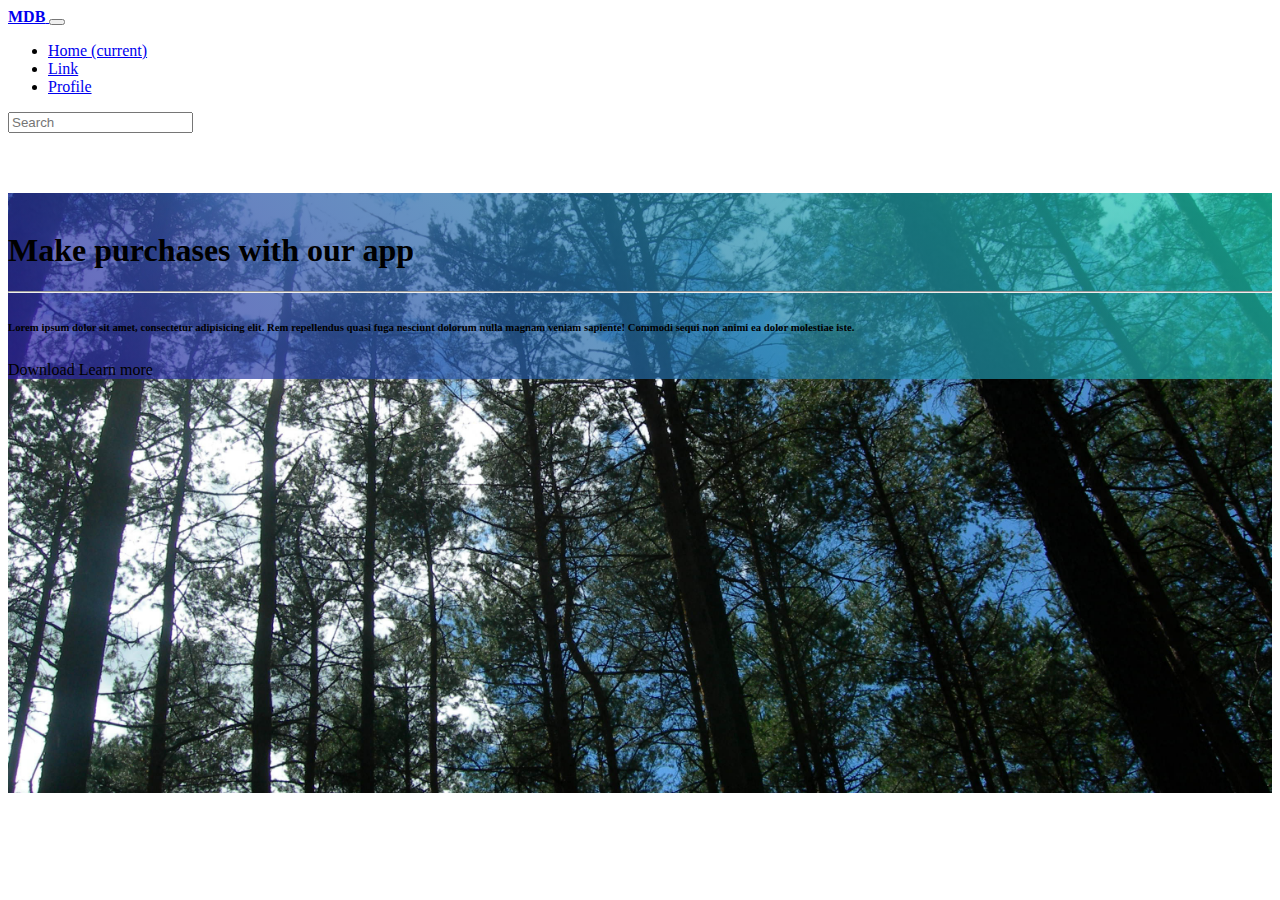
==== index.html @ 30c92868 "got started on the cover of the website" ====
<!DOCTYPE html>
<html lang="en">
<head>
    <meta charset="UTF-8">
    <meta name="viewport" content="width=device-width, initial-scale=1.0">
    <script src="https://code.jquery.com/jquery-3.5.1.slim.min.js" integrity="sha384-DfXdz2htPH0lsSSs5nCTpuj/zy4C+OGpamoFVy38MVBnE+IbbVYUew+OrCXaRkfj" crossorigin="anonymous"></script>
<script src="https://cdn.jsdelivr.net/npm/popper.js@1.16.0/dist/umd/popper.min.js" integrity="sha384-Q6E9RHvbIyZFJoft+2mJbHaEWldlvI9IOYy5n3zV9zzTtmI3UksdQRVvoxMfooAo" crossorigin="anonymous"></script>
    <link rel="stylesheet" href="https://stackpath.bootstrapcdn.com/bootstrap/4.5.0/css/bootstrap.min.css" integrity="sha384-9aIt2nRpC12Uk9gS9baDl411NQApFmC26EwAOH8WgZl5MYYxFfc+NcPb1dKGj7Sk" crossorigin="anonymous">
    <script src="https://stackpath.bootstrapcdn.com/bootstrap/4.5.0/js/bootstrap.min.js" integrity="sha384-OgVRvuATP1z7JjHLkuOU7Xw704+h835Lr+6QL9UvYjZE3Ipu6Tp75j7Bh/kR0JKI" crossorigin="anonymous"></script>
    <link rel="stylesheet" href="assets/css/style.css">
    <title>Geneology Genious</title>
</head>
<body>
    <header>
  <!--Navbar-->
  <nav class="navbar navbar-expand-lg navbar-dark fixed-top scrolling-navbar">
    <div class="container">
      <a class="navbar-brand" href="#">
        <strong>MDB</strong>
      </a>
      <button class="navbar-toggler" type="button" data-toggle="collapse" data-target="#navbarSupportedContent-7"
        aria-controls="navbarSupportedContent-7" aria-expanded="false" aria-label="Toggle navigation">
        <span class="navbar-toggler-icon"></span>
      </button>
      <div class="collapse navbar-collapse" id="navbarSupportedContent-7">
        <ul class="navbar-nav mr-auto">
          <li class="nav-item active">
            <a class="nav-link" href="#">Home
              <span class="sr-only">(current)</span>
            </a>
          </li>
          <li class="nav-item">
            <a class="nav-link" href="#">Link</a>
          </li>
          <li class="nav-item">
            <a class="nav-link" href="#">Profile</a>
          </li>
        </ul>
        <form class="form-inline">
          <div class="md-form my-0">
            <input class="form-control mr-sm-2" type="text" placeholder="Search" aria-label="Search">
          </div>
        </form>
      </div>
    </div>
  </nav>
  <!-- Full Page Intro -->
  <div class="view" style="background-image: url('assets/images/cover-trees.jpg'); background-repeat: no-repeat; background-size: cover; background-position: center center;">
    <!-- Mask & flexbox options-->
    <div class="mask rgba-gradient d-flex justify-content-center align-items-center">
      <!-- Content -->
      <div class="container">
        <!--Grid row-->
        <div class="row cover-content-c">
          
          <!--Grid column-->
          <div class="col-md-6 col-xl-5 mt-xl-5 wow fadeInRight" data-wow-delay="0.3s">
            <img src="https://mdbootstrap.com/img/Mockups/Transparent/Small/admin-new.png" alt="" class="img-fluid">
          </div>
          <!--Grid column-->
          <!--Grid column-->
          <div class="col-md-6 white-text text-center text-md-left mt-xl-5 mb-5 wow fadeInLeft" data-wow-delay="0.3s">
            <h1 class="h1-responsive font-weight-bold mt-sm-5">Make purchases with our app </h1>
            <hr class="hr-light">
            <h6 class="mb-4">Lorem ipsum dolor sit amet, consectetur adipisicing elit. Rem repellendus quasi
              fuga nesciunt
              dolorum nulla magnam veniam sapiente! Commodi sequi non animi ea dolor molestiae
              iste.</h6>
            <a class="btn btn-white btn-rounded">Download</a>
            <a class="btn btn-outline-white btn-rounded">Learn more</a>
          </div>
          <!--Grid column-->
        </div>
        <!--Grid row-->
      </div>
      <!-- Content -->
    </div>
    <!-- Mask & flexbox options-->
  </div>
  <!-- Full Page Intro -->
</header>
<!-- Main navigation -->
</body>
</html>
---- assets/css/style.css ----
/* all classess and ids that ends with "...-c" are custom made by developer  */

/* --------------------------------cover. banner and menu navigation */


  html,
  body,
  header,
  .view {
    height: 600px;
  }

  @media (max-width: 740px) {
    html,
    body,
    header,
    .view {
      height: 1000px;
    }
  }
  @media (min-width: 800px) and (max-width: 850px) {
    html,
    body,
    header,
    .view {
      height: 600px;
    }
  }

 

  .btn .fa {
    margin-left: 3px;
  }

  .top-nav-collapse {
    background-color: #424f95 !important;
  }

  .navbar:not(.top-nav-collapse) {
    background: transparent !important;
  }

  @media (max-width: 991px) {
   .navbar:not(.top-nav-collapse) {
    background: #424f95 !important;
   }
  }

  .btn-white {
    color: black !important;
  }

  h6 {
    line-height: 1.7;
  }

  .rgba-gradient {
    background: -moz-linear-gradient(45deg, rgba(42, 27, 161, 0.7), rgba(29, 210, 177, 0.7) 100%);
    background: -webkit-linear-gradient(45deg, rgba(42, 27, 161, 0.7), rgba(29, 210, 177, 0.7) 100%);
    background: -webkit-gradient(linear, 45deg, from(rgba(42, 27, 161, 0.7)), to(rgba(29, 210, 177, 0.7)));
    background: -o-linear-gradient(45deg, rgba(42, 27, 161, 0.7), rgba(29, 210, 177, 0.7) 100%);
    background: linear-gradient(to 45deg, rgba(42, 27, 161, 0.7), rgba(29, 210, 177, 0.7) 100%);
  }

.cover-content-c{
    margin-top: 60px;
}
/* --------------------------------cover. banner and menu navigation */
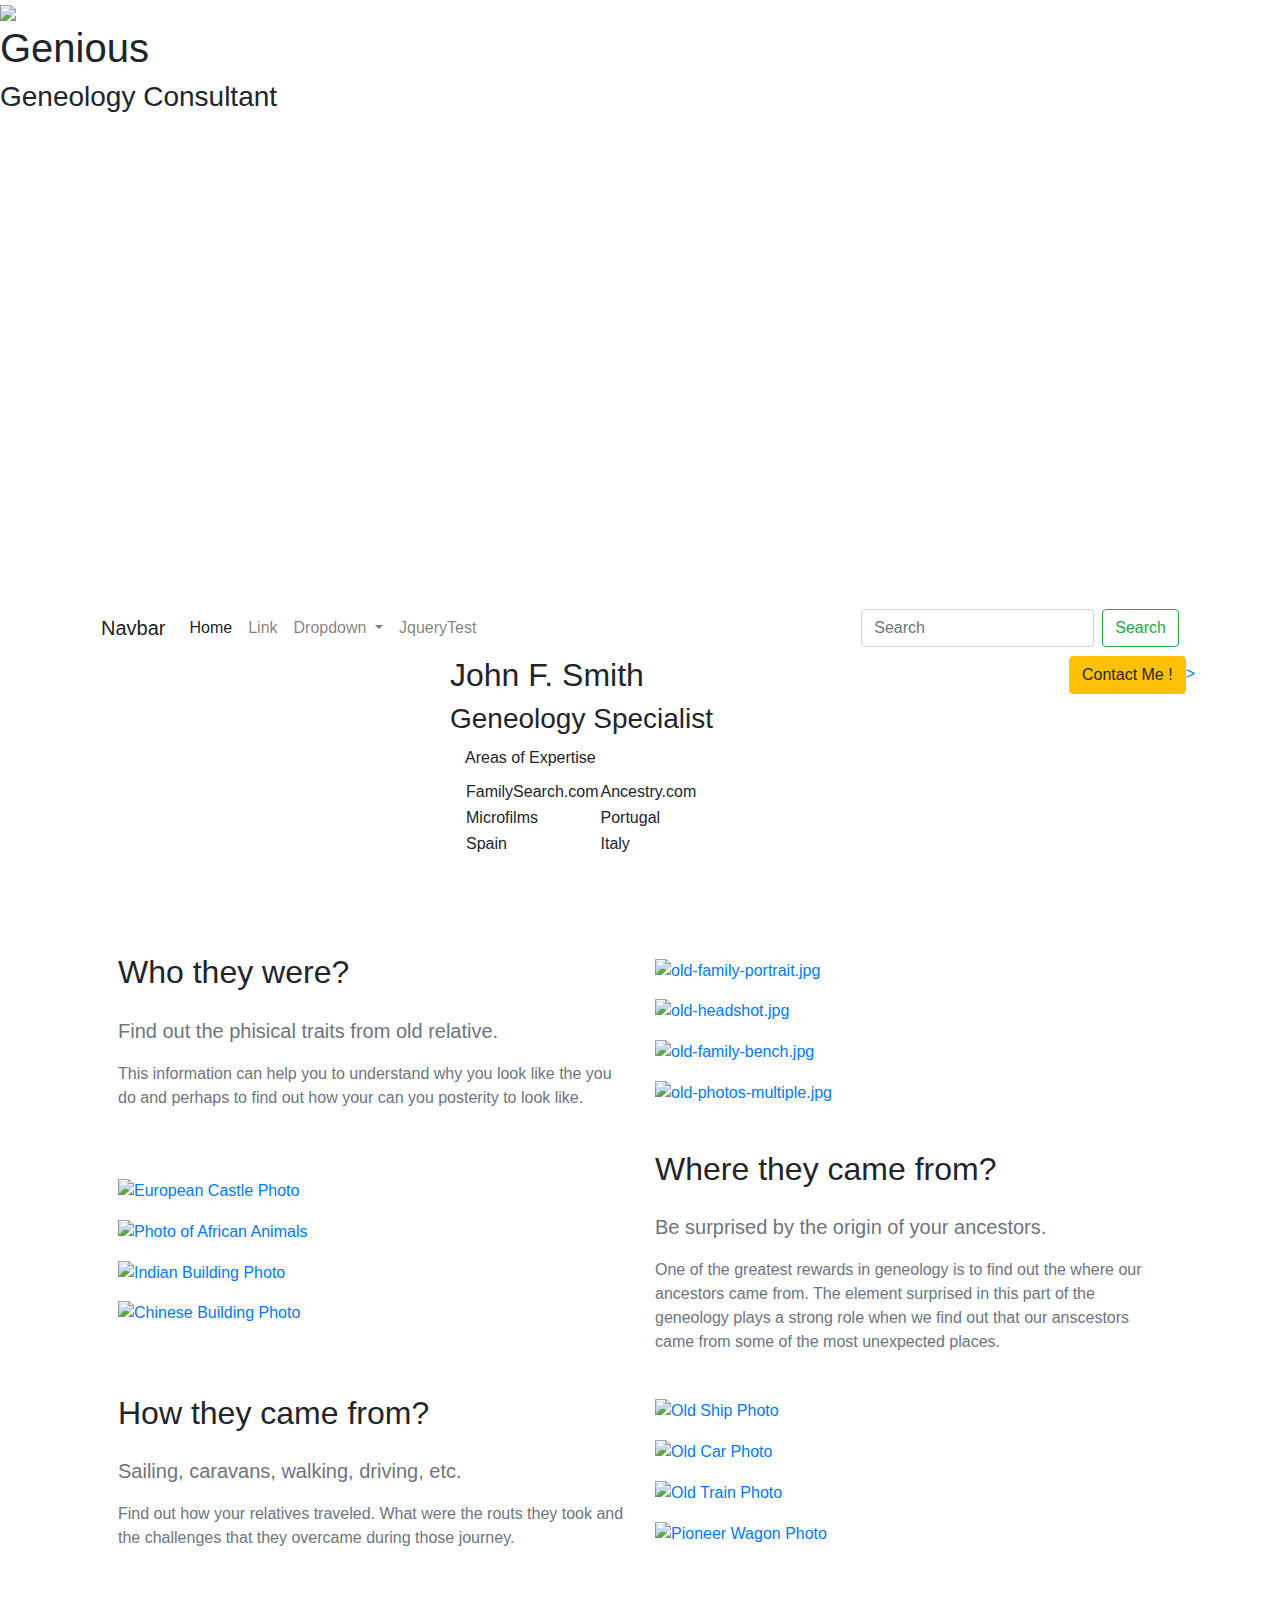
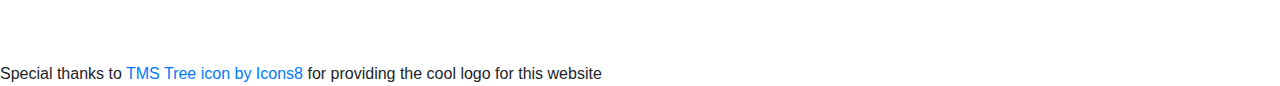
==== commit 72c81f94: "Implemented the Interactive functionality in the section for the testing pages." ====
--- a/index.html
+++ b/index.html
@@ -1,84 +1,368 @@
 <!DOCTYPE html>
 <html lang="en">
-<head>
-    <meta charset="UTF-8">
-    <meta name="viewport" content="width=device-width, initial-scale=1.0">
-    <script src="https://code.jquery.com/jquery-3.5.1.slim.min.js" integrity="sha384-DfXdz2htPH0lsSSs5nCTpuj/zy4C+OGpamoFVy38MVBnE+IbbVYUew+OrCXaRkfj" crossorigin="anonymous"></script>
-<script src="https://cdn.jsdelivr.net/npm/popper.js@1.16.0/dist/umd/popper.min.js" integrity="sha384-Q6E9RHvbIyZFJoft+2mJbHaEWldlvI9IOYy5n3zV9zzTtmI3UksdQRVvoxMfooAo" crossorigin="anonymous"></script>
-    <link rel="stylesheet" href="https://stackpath.bootstrapcdn.com/bootstrap/4.5.0/css/bootstrap.min.css" integrity="sha384-9aIt2nRpC12Uk9gS9baDl411NQApFmC26EwAOH8WgZl5MYYxFfc+NcPb1dKGj7Sk" crossorigin="anonymous">
-    <script src="https://stackpath.bootstrapcdn.com/bootstrap/4.5.0/js/bootstrap.min.js" integrity="sha384-OgVRvuATP1z7JjHLkuOU7Xw704+h835Lr+6QL9UvYjZE3Ipu6Tp75j7Bh/kR0JKI" crossorigin="anonymous"></script>
-    <link rel="stylesheet" href="assets/css/style.css">
-    <title>Geneology Genious</title>
-</head>
-<body>
-    <header>
-  <!--Navbar-->
-  <nav class="navbar navbar-expand-lg navbar-dark fixed-top scrolling-navbar">
+  <head>
+    <meta charset="UTF-8" />
+    <meta name="viewport" content="width=device-width, initial-scale=1.0" />
+    <link
+      rel="stylesheet"
+      href="https://stackpath.bootstrapcdn.com/bootstrap/4.5.2/css/bootstrap.min.css"
+      integrity="sha384-JcKb8q3iqJ61gNV9KGb8thSsNjpSL0n8PARn9HuZOnIxN0hoP+VmmDGMN5t9UJ0Z"
+      crossorigin="anonymous"
+    />
+    <link rel="stylesheet" href="assets/css/style.css" />
+    <title>Geneology Consultant</title>
+  </head>
+
+  <body>
+    <header id="title-div">
+      <!-- log provided by https://icons8.com/icons/set/tree -->
+      <img
+        id="logo"
+        src="https://img.icons8.com/ios-filled/50/000000/tms-tree.png"
+      />
+      <h1 id="site-title">Genious</h1>
+      <h3 id="site-subtitle">Geneology Consultant</h3>
+    </header>
+    <!-- navigator -->
     <div class="container">
-      <a class="navbar-brand" href="#">
-        <strong>MDB</strong>
-      </a>
-      <button class="navbar-toggler" type="button" data-toggle="collapse" data-target="#navbarSupportedContent-7"
-        aria-controls="navbarSupportedContent-7" aria-expanded="false" aria-label="Toggle navigation">
+    <div class="row">
+    <div class="col-12">
+    <nav class="navbar navbar-expand-lg navbar-light bg-light">
+      <a class="navbar-brand" href="#">Navbar</a>
+      <button
+        class="navbar-toggler"
+        type="button"
+        data-toggle="collapse"
+        data-target="#navbarSupportedContent"
+        aria-controls="navbarSupportedContent"
+        aria-expanded="false"
+        aria-label="Toggle navigation"
+      >
         <span class="navbar-toggler-icon"></span>
       </button>
-      <div class="collapse navbar-collapse" id="navbarSupportedContent-7">
+
+      <div class="collapse navbar-collapse" id="navbarSupportedContent">
         <ul class="navbar-nav mr-auto">
           <li class="nav-item active">
-            <a class="nav-link" href="#">Home
-              <span class="sr-only">(current)</span>
-            </a>
+            <a class="nav-link" href="#"
+              >Home <span class="sr-only">(current)</span></a
+            >
           </li>
           <li class="nav-item">
             <a class="nav-link" href="#">Link</a>
           </li>
+          <li class="nav-item dropdown">
+            <a
+              class="nav-link dropdown-toggle"
+              href="#"
+              id="navbarDropdown"
+              role="button"
+              data-toggle="dropdown"
+              aria-haspopup="true"
+              aria-expanded="false"
+            >
+              Dropdown
+            </a>
+            <div class="dropdown-menu" aria-labelledby="navbarDropdown">
+              <a class="dropdown-item" href="#">Action</a>
+              <a class="dropdown-item" href="#">Another action</a>
+              <div class="dropdown-divider"></div>
+              <a class="dropdown-item" href="#">Something else here</a>
+            </div>
+          </li>
           <li class="nav-item">
-            <a class="nav-link" href="#">Profile</a>
+            <a class="nav-link " href="Jquerytest.html">JqueryTest</a>
           </li>
         </ul>
-        <form class="form-inline">
-          <div class="md-form my-0">
-            <input class="form-control mr-sm-2" type="text" placeholder="Search" aria-label="Search">
-          </div>
+        <form class="form-inline my-2 my-lg-0">
+          <input
+            class="form-control mr-sm-2"
+            type="search"
+            placeholder="Search"
+            aria-label="Search"
+          />
+          <button class="btn btn-outline-success my-2 my-sm-0" type="submit">
+            Search
+          </button>
         </form>
       </div>
+    </nav>
+	</div>
+	</div>
+	</div>
+    <!-- END navigator -->
+
+    <!-- cover -->
+    <div class="container">
+      <div class="row cover">
+        <div class="col-4 genious-img"></div>
+        <!-- This is the beggining of the everthing inside the tree image -->
+        <div class="col-8 genious-intro banner">
+          <!-- This is include title subtitle and speciaty table -->
+          <div class="covercontent">
+            <div class="row cover-title-subtitle d-inline-block">
+              <h2>John F. Smith</h2>
+              <h3>Geneology Specialist</h3>
+            </div>
+            <div class="d-inline-block float-right button-div">
+              <a href="contact.html"
+                ><button type="button" class="btn btn-warning">
+                  Contact Me !</button
+                >></a
+              >
+            </div>
+
+            <div class="cover-table">
+              <table>
+                <tr>
+                  <h6>Areas of Expertise</h6>
+                </tr>
+                <tr>
+                  <td>FamilySearch.com</td>
+                  <td>Ancestry.com</td>
+                </tr>
+                <tr>
+                  <td>Microfilms</td>
+                  <td>Portugal</td>
+                </tr>
+                <tr>
+                  <td>Spain</td>
+                  <td>Italy</td>
+                </tr>
+              </table>
+            </div>
+          </div>
+          <!-- END of This is include title subtitle and speciaty table -->
+        </div>
+        <!-- END of This is the beggining of the everthing inside the tree image -->
+      </div>
     </div>
-  </nav>
-  <!-- Full Page Intro -->
-  <div class="view" style="background-image: url('assets/images/cover-trees.jpg'); background-repeat: no-repeat; background-size: cover; background-position: center center;">
-    <!-- Mask & flexbox options-->
-    <div class="mask rgba-gradient d-flex justify-content-center align-items-center">
-      <!-- Content -->
-      <div class="container">
-        <!--Grid row-->
-        <div class="row cover-content-c">
-          
-          <!--Grid column-->
-          <div class="col-md-6 col-xl-5 mt-xl-5 wow fadeInRight" data-wow-delay="0.3s">
-            <img src="https://mdbootstrap.com/img/Mockups/Transparent/Small/admin-new.png" alt="" class="img-fluid">
-          </div>
-          <!--Grid column-->
-          <!--Grid column-->
-          <div class="col-md-6 white-text text-center text-md-left mt-xl-5 mb-5 wow fadeInLeft" data-wow-delay="0.3s">
-            <h1 class="h1-responsive font-weight-bold mt-sm-5">Make purchases with our app </h1>
-            <hr class="hr-light">
-            <h6 class="mb-4">Lorem ipsum dolor sit amet, consectetur adipisicing elit. Rem repellendus quasi
-              fuga nesciunt
-              dolorum nulla magnam veniam sapiente! Commodi sequi non animi ea dolor molestiae
-              iste.</h6>
-            <a class="btn btn-white btn-rounded">Download</a>
-            <a class="btn btn-outline-white btn-rounded">Learn more</a>
-          </div>
-          <!--Grid column-->
+    <!-- end cover -->
+
+    <!-- QUESTIONS this part of the code was taken and modified from https://mdbootstrap.com/snippets/jquery/marta-szymanska/1374185#js-tab-view -->
+    <div class="container my-5 px-5 pt-5 pb-4 z-depth-1">
+      <!--Section: Content-->
+      <section class="dark-grey-text">
+        <!-- Who question -->
+        <div class="row align-items-center">
+          <div class="col-lg-6 mb-4">
+            <h2 class="font-weight-normal mb-4">Who they were?</h2>
+            <p class="lead text-muted">
+              Find out the phisical traits from old relative.
+            </p>
+            <p class="text-muted">
+              This information can help you to understand why you look like the
+              you do and perhaps to find out how your can you posterity to look
+              like.
+            </p>
+          </div>
+
+          <div class="col-lg-6 mb-4">
+            <div id="mdb-lightbox-ui"></div>
+
+            <div class="d-grid mdb-lightbox">
+              <figure class="item">
+                <a
+                  href="https://mdbootstrap.com/img/Photos/Horizontal/Architecture/12-col/img%20(10).jpg"
+                  class="z-depth-1 rounded"
+                  data-size="1600x1067"
+                >
+                  <img
+                    src="assets/images/old-family-portrait.jpg"
+                    alt="old-family-portrait.jpg"
+                  />
+                </a>
+              </figure>
+              <figure class="item">
+                <a
+                  href="https://mdbootstrap.com/img/Photos/Horizontal/Architecture/12-col/img%20(11).jpg"
+                  class="z-depth-1 rounded"
+                  data-size="1600x1067"
+                >
+                  <img
+                    src="assets/images/old-headshot.jpg"
+                    alt="old-headshot.jpg"
+                  />
+                </a>
+              </figure>
+              <figure class="item">
+                <a
+                  href="https://mdbootstrap.com/img/Photos/Horizontal/Architecture/12-col/img%20(12).jpg"
+                  class="z-depth-1 rounded"
+                  data-size="1600x1067"
+                >
+                  <img
+                    src="assets/images/old-family-bench.jpg"
+                    alt="old-family-bench.jpg"
+                  />
+                </a>
+              </figure>
+              <figure class="item">
+                <a
+                  href="https://mdbootstrap.com/img/Photos/Horizontal/Architecture/12-col/img%20(13).jpg"
+                  class="z-depth-1 rounded"
+                  data-size="1600x1067"
+                >
+                  <img
+                    src="assets/images/old-photos-multiple.jpg"
+                    alt="old-photos-multiple.jpg"
+                  />
+                </a>
+              </figure>
+            </div>
+          </div>
         </div>
-        <!--Grid row-->
-      </div>
-      <!-- Content -->
+        <!--  Where question-->
+        <div class="row align-items-center">
+          <div class="col-lg-6 mb-4">
+            <div id="mdb-lightbox-ui-2"></div>
+
+            <div class="d-grid mdb-lightbox">
+              <figure class="item">
+                <a
+                  href="https://mdbootstrap.com/img/Photos/Horizontal/Architecture/12-col/img%20(10).jpg"
+                  class="z-depth-1 rounded"
+                  data-size="1600x1067"
+                >
+                  <img
+                    src="assets/images/where_castle.jpg"
+                    alt="European Castle Photo"
+                  />
+                </a>
+              </figure>
+              <figure class="item">
+                <a
+                  href="https://mdbootstrap.com/img/Photos/Horizontal/Architecture/12-col/img%20(11).jpg"
+                  class="z-depth-1 rounded"
+                  data-size="1600x1067"
+                >
+                  <img
+                    src="assets/images/where_africa.jpg"
+                    alt="Photo of African Animals"
+                  />
+                </a>
+              </figure>
+              <figure class="item">
+                <a
+                  href="https://mdbootstrap.com/img/Photos/Horizontal/Architecture/12-col/img%20(12).jpg"
+                  class="z-depth-1 rounded"
+                  data-size="1600x1067"
+                >
+                  <img
+                    src="assets/images/where_india.jpg"
+                    alt="Indian Building Photo"
+                  />
+                </a>
+              </figure>
+              <figure class="item">
+                <a
+                  href="https://mdbootstrap.com/img/Photos/Horizontal/Architecture/12-col/img%20(13).jpg"
+                  class="z-depth-1 rounded"
+                  data-size="1600x1067"
+                >
+                  <img
+                    src="assets/images/where_china.jpg"
+                    alt="Chinese Building Photo"
+                  />
+                </a>
+              </figure>
+            </div>
+          </div>
+
+          <div class="col-lg-6 mb-4">
+            <h2 class="font-weight-normal mb-4">Where they came from?</h2>
+            <p class="lead text-muted">
+              Be surprised by the origin of your ancestors.
+            </p>
+            <p class="text-muted">
+              One of the greatest rewards in geneology is to find out the where
+              our ancestors came from. The element surprised in this part of the
+              geneology plays a strong role when we find out that our anscestors
+              came from some of the most unexpected places.
+            </p>
+          </div>
+        </div>
+        <!-- How they came from question -->
+        <div class="row align-items-center">
+          <div class="col-lg-6 mb-4">
+            <h2 class="font-weight-normal mb-4">How they came from?</h2>
+            <p class="lead text-muted">
+              Sailing, caravans, walking, driving, etc.
+            </p>
+            <p class="text-muted">
+              Find out how your relatives traveled. What were the routs they
+              took and the challenges that they overcame during those journey.
+            </p>
+          </div>
+
+          <div class="col-lg-6 mb-4">
+            <div id="mdb-lightbox-ui-3"></div>
+
+            <div class="d-grid mdb-lightbox">
+              <figure class="item">
+                <a
+                  href="https://mdbootstrap.com/img/Photos/Horizontal/Architecture/12-col/img%20(10).jpg"
+                  class="z-depth-1 rounded"
+                  data-size="1600x1067"
+                >
+                  <img src="assets/images/how-ship.jpg" alt="Old Ship Photo" />
+                </a>
+              </figure>
+              <figure class="item">
+                <a
+                  href="https://mdbootstrap.com/img/Photos/Horizontal/Architecture/12-col/img%20(11).jpg"
+                  class="z-depth-1 rounded"
+                  data-size="1600x1067"
+                >
+                  <img src="assets/images/how-car.jpg" alt="Old Car Photo" />
+                </a>
+              </figure>
+              <figure class="item">
+                <a
+                  href="https://mdbootstrap.com/img/Photos/Horizontal/Architecture/12-col/img%20(12).jpg"
+                  class="z-depth-1 rounded"
+                  data-size="1600x1067"
+                >
+                  <img
+                    src="assets/images/how-train.jpg"
+                    alt="Old Train Photo"
+                  />
+                </a>
+              </figure>
+              <figure class="item">
+                <a
+                  href="https://mdbootstrap.com/img/Photos/Horizontal/Architecture/12-col/img%20(13).jpg"
+                  class="z-depth-1 rounded"
+                  data-size="1600x1067"
+                >
+                  <img
+                    src="assets/images/how-wagon.jpg"
+                    alt="Pioneer Wagon Photo"
+                  />
+                </a>
+              </figure>
+            </div>
+          </div>
+        </div>
+      </section>
+      <!--Section: Content-->
     </div>
-    <!-- Mask & flexbox options-->
-  </div>
-  <!-- Full Page Intro -->
-</header>
-<!-- Main navigation -->
-</body>
-</html>+    <!-- END - QUESTIONS -->
+
+    <p>
+      Special thanks to
+      <a href="https://icons8.com/icon/34828/tms-tree"
+        >TMS Tree icon by Icons8</a
+      >
+      for providing the cool logo for this website
+    </p>
+  </body>
+
+  <script>
+    $(function () {
+      $("#mdb-lightbox-ui").load(
+        "https://mdbootstrap.com/wp-content/themes/mdbootstrap4/mdb-addons/mdb-lightbox-ui.html"
+      );
+    });
+  </script>
+</html>
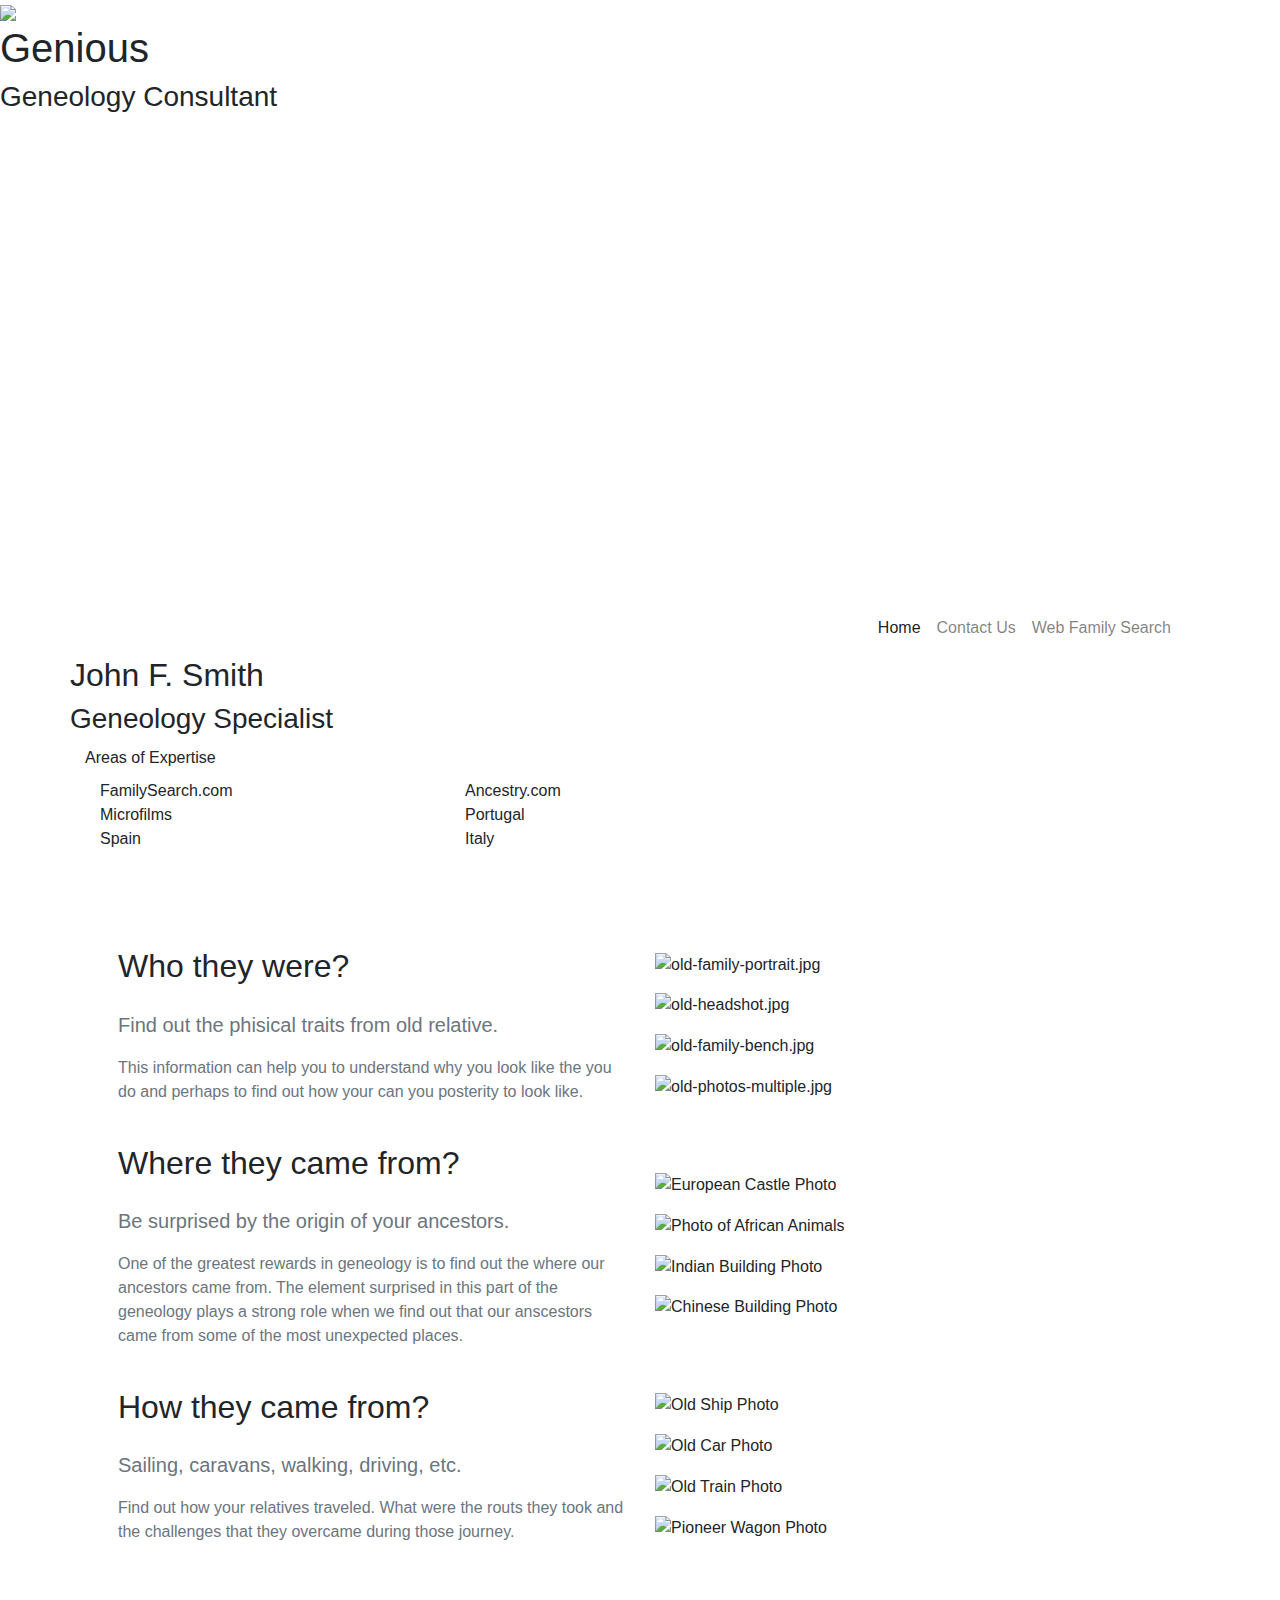
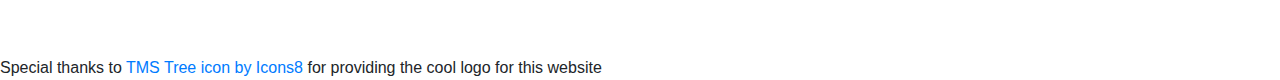
==== commit e16db1cb: "made the index.html page mobil friendly" ====
--- a/index.html
+++ b/index.html
@@ -14,6 +14,7 @@
   </head>
 
   <body>
+
     <header id="title-div">
       <!-- log provided by https://icons8.com/icons/set/tree -->
       <img
@@ -23,12 +24,11 @@
       <h1 id="site-title">Genious</h1>
       <h3 id="site-subtitle">Geneology Consultant</h3>
     </header>
-    <!-- navigator -->
+    <!-- navigator from bootstrap-->
     <div class="container">
     <div class="row">
-    <div class="col-12">
-    <nav class="navbar navbar-expand-lg navbar-light bg-light">
-      <a class="navbar-brand" href="#">Navbar</a>
+    <div class="col-12 col-md-7  ml-auto">
+    <nav class="navbar navbar-expand-md navbar-light bg-light">
       <button
         class="navbar-toggler"
         type="button"
@@ -42,49 +42,20 @@
       </button>
 
       <div class="collapse navbar-collapse" id="navbarSupportedContent">
-        <ul class="navbar-nav mr-auto">
+        <ul class="navbar-nav ml-auto">
           <li class="nav-item active">
             <a class="nav-link" href="#"
               >Home <span class="sr-only">(current)</span></a
             >
           </li>
           <li class="nav-item">
-            <a class="nav-link" href="#">Link</a>
-          </li>
-          <li class="nav-item dropdown">
-            <a
-              class="nav-link dropdown-toggle"
-              href="#"
-              id="navbarDropdown"
-              role="button"
-              data-toggle="dropdown"
-              aria-haspopup="true"
-              aria-expanded="false"
-            >
-              Dropdown
-            </a>
-            <div class="dropdown-menu" aria-labelledby="navbarDropdown">
-              <a class="dropdown-item" href="#">Action</a>
-              <a class="dropdown-item" href="#">Another action</a>
-              <div class="dropdown-divider"></div>
-              <a class="dropdown-item" href="#">Something else here</a>
-            </div>
+            <a class="nav-link" href="contact.html">Contact Us</a>
           </li>
           <li class="nav-item">
-            <a class="nav-link " href="Jquerytest.html">JqueryTest</a>
+            <a class="nav-link " href="geniusSearch.html">Web Family Search</a>
           </li>
         </ul>
-        <form class="form-inline my-2 my-lg-0">
-          <input
-            class="form-control mr-sm-2"
-            type="search"
-            placeholder="Search"
-            aria-label="Search"
-          />
-          <button class="btn btn-outline-success my-2 my-sm-0" type="submit">
-            Search
-          </button>
-        </form>
+        
       </div>
     </nav>
 	</div>
@@ -95,42 +66,48 @@
     <!-- cover -->
     <div class="container">
       <div class="row cover">
-        <div class="col-4 genious-img"></div>
+        <div class="d-none col-md-4 genious-img"></div>
         <!-- This is the beggining of the everthing inside the tree image -->
-        <div class="col-8 genious-intro banner">
+        <div class="col-12 col-md-8 genious-intro banner">
           <!-- This is include title subtitle and speciaty table -->
           <div class="covercontent">
             <div class="row cover-title-subtitle d-inline-block">
               <h2>John F. Smith</h2>
               <h3>Geneology Specialist</h3>
             </div>
-            <div class="d-inline-block float-right button-div">
-              <a href="contact.html"
-                ><button type="button" class="btn btn-warning">
-                  Contact Me !</button
-                >></a
-              >
-            </div>
-
-            <div class="cover-table">
-              <table>
-                <tr>
-                  <h6>Areas of Expertise</h6>
-                </tr>
-                <tr>
-                  <td>FamilySearch.com</td>
-                  <td>Ancestry.com</td>
-                </tr>
-                <tr>
-                  <td>Microfilms</td>
-                  <td>Portugal</td>
-                </tr>
-                <tr>
-                  <td>Spain</td>
-                  <td>Italy</td>
-                </tr>
-              </table>
-            </div>
+           
+
+		<div class="cover-table">
+			<h6>Areas of Expertise</h6>
+		
+			<div class="container text-center text-sm-left">
+				<div class="row">
+					<div class="col-sm-6">
+						FamilySearch.com
+					</div>
+					<div class="col-sm-6">
+						Ancestry.com
+					</div>
+				</div>
+		
+				<div class="row">
+					<div class="col-sm-6">
+						Microfilms
+					</div>
+					<div class="col-sm-6">
+						Portugal
+					</div>
+				</div>
+				<div class="row">
+					<div class="col-sm-6">
+						Spain
+					</div>
+					<div class="col-sm-6">
+						Italy
+					</div>
+				</div>
+			</div>
+		</div>
           </div>
           <!-- END of This is include title subtitle and speciaty table -->
         </div>
@@ -140,213 +117,146 @@
     <!-- end cover -->
 
     <!-- QUESTIONS this part of the code was taken and modified from https://mdbootstrap.com/snippets/jquery/marta-szymanska/1374185#js-tab-view -->
-    <div class="container my-5 px-5 pt-5 pb-4 z-depth-1">
-      <!--Section: Content-->
-      <section class="dark-grey-text">
-        <!-- Who question -->
-        <div class="row align-items-center">
-          <div class="col-lg-6 mb-4">
-            <h2 class="font-weight-normal mb-4">Who they were?</h2>
-            <p class="lead text-muted">
-              Find out the phisical traits from old relative.
-            </p>
-            <p class="text-muted">
-              This information can help you to understand why you look like the
-              you do and perhaps to find out how your can you posterity to look
-              like.
-            </p>
-          </div>
-
-          <div class="col-lg-6 mb-4">
-            <div id="mdb-lightbox-ui"></div>
-
-            <div class="d-grid mdb-lightbox">
-              <figure class="item">
-                <a
-                  href="https://mdbootstrap.com/img/Photos/Horizontal/Architecture/12-col/img%20(10).jpg"
-                  class="z-depth-1 rounded"
-                  data-size="1600x1067"
-                >
-                  <img
-                    src="assets/images/old-family-portrait.jpg"
-                    alt="old-family-portrait.jpg"
-                  />
-                </a>
-              </figure>
-              <figure class="item">
-                <a
-                  href="https://mdbootstrap.com/img/Photos/Horizontal/Architecture/12-col/img%20(11).jpg"
-                  class="z-depth-1 rounded"
-                  data-size="1600x1067"
-                >
-                  <img
-                    src="assets/images/old-headshot.jpg"
-                    alt="old-headshot.jpg"
-                  />
-                </a>
-              </figure>
-              <figure class="item">
-                <a
-                  href="https://mdbootstrap.com/img/Photos/Horizontal/Architecture/12-col/img%20(12).jpg"
-                  class="z-depth-1 rounded"
-                  data-size="1600x1067"
-                >
-                  <img
-                    src="assets/images/old-family-bench.jpg"
-                    alt="old-family-bench.jpg"
-                  />
-                </a>
-              </figure>
-              <figure class="item">
-                <a
-                  href="https://mdbootstrap.com/img/Photos/Horizontal/Architecture/12-col/img%20(13).jpg"
-                  class="z-depth-1 rounded"
-                  data-size="1600x1067"
-                >
-                  <img
-                    src="assets/images/old-photos-multiple.jpg"
-                    alt="old-photos-multiple.jpg"
-                  />
-                </a>
-              </figure>
-            </div>
-          </div>
-        </div>
-        <!--  Where question-->
-        <div class="row align-items-center">
-          <div class="col-lg-6 mb-4">
-            <div id="mdb-lightbox-ui-2"></div>
-
-            <div class="d-grid mdb-lightbox">
-              <figure class="item">
-                <a
-                  href="https://mdbootstrap.com/img/Photos/Horizontal/Architecture/12-col/img%20(10).jpg"
-                  class="z-depth-1 rounded"
-                  data-size="1600x1067"
-                >
-                  <img
-                    src="assets/images/where_castle.jpg"
-                    alt="European Castle Photo"
-                  />
-                </a>
-              </figure>
-              <figure class="item">
-                <a
-                  href="https://mdbootstrap.com/img/Photos/Horizontal/Architecture/12-col/img%20(11).jpg"
-                  class="z-depth-1 rounded"
-                  data-size="1600x1067"
-                >
-                  <img
-                    src="assets/images/where_africa.jpg"
-                    alt="Photo of African Animals"
-                  />
-                </a>
-              </figure>
-              <figure class="item">
-                <a
-                  href="https://mdbootstrap.com/img/Photos/Horizontal/Architecture/12-col/img%20(12).jpg"
-                  class="z-depth-1 rounded"
-                  data-size="1600x1067"
-                >
-                  <img
-                    src="assets/images/where_india.jpg"
-                    alt="Indian Building Photo"
-                  />
-                </a>
-              </figure>
-              <figure class="item">
-                <a
-                  href="https://mdbootstrap.com/img/Photos/Horizontal/Architecture/12-col/img%20(13).jpg"
-                  class="z-depth-1 rounded"
-                  data-size="1600x1067"
-                >
-                  <img
-                    src="assets/images/where_china.jpg"
-                    alt="Chinese Building Photo"
-                  />
-                </a>
-              </figure>
-            </div>
-          </div>
-
-          <div class="col-lg-6 mb-4">
-            <h2 class="font-weight-normal mb-4">Where they came from?</h2>
-            <p class="lead text-muted">
-              Be surprised by the origin of your ancestors.
-            </p>
-            <p class="text-muted">
-              One of the greatest rewards in geneology is to find out the where
-              our ancestors came from. The element surprised in this part of the
-              geneology plays a strong role when we find out that our anscestors
-              came from some of the most unexpected places.
-            </p>
-          </div>
-        </div>
-        <!-- How they came from question -->
-        <div class="row align-items-center">
-          <div class="col-lg-6 mb-4">
-            <h2 class="font-weight-normal mb-4">How they came from?</h2>
-            <p class="lead text-muted">
-              Sailing, caravans, walking, driving, etc.
-            </p>
-            <p class="text-muted">
-              Find out how your relatives traveled. What were the routs they
-              took and the challenges that they overcame during those journey.
-            </p>
-          </div>
-
-          <div class="col-lg-6 mb-4">
-            <div id="mdb-lightbox-ui-3"></div>
-
-            <div class="d-grid mdb-lightbox">
-              <figure class="item">
-                <a
-                  href="https://mdbootstrap.com/img/Photos/Horizontal/Architecture/12-col/img%20(10).jpg"
-                  class="z-depth-1 rounded"
-                  data-size="1600x1067"
-                >
-                  <img src="assets/images/how-ship.jpg" alt="Old Ship Photo" />
-                </a>
-              </figure>
-              <figure class="item">
-                <a
-                  href="https://mdbootstrap.com/img/Photos/Horizontal/Architecture/12-col/img%20(11).jpg"
-                  class="z-depth-1 rounded"
-                  data-size="1600x1067"
-                >
-                  <img src="assets/images/how-car.jpg" alt="Old Car Photo" />
-                </a>
-              </figure>
-              <figure class="item">
-                <a
-                  href="https://mdbootstrap.com/img/Photos/Horizontal/Architecture/12-col/img%20(12).jpg"
-                  class="z-depth-1 rounded"
-                  data-size="1600x1067"
-                >
-                  <img
-                    src="assets/images/how-train.jpg"
-                    alt="Old Train Photo"
-                  />
-                </a>
-              </figure>
-              <figure class="item">
-                <a
-                  href="https://mdbootstrap.com/img/Photos/Horizontal/Architecture/12-col/img%20(13).jpg"
-                  class="z-depth-1 rounded"
-                  data-size="1600x1067"
-                >
-                  <img
-                    src="assets/images/how-wagon.jpg"
-                    alt="Pioneer Wagon Photo"
-                  />
-                </a>
-              </figure>
-            </div>
-          </div>
-        </div>
-      </section>
-      <!--Section: Content-->
-    </div>
+	<div class="container my-5 px-5 pt-5 pb-4 z-depth-1">
+		<!--Section: Content-->
+		<section class="dark-grey-text">
+			<!-- Who question -->
+			<div class="row align-items-center">
+				<div class="col-lg-6 mb-4">
+					<h2 class="font-weight-normal mb-4">Who they were?</h2>
+					<p class="lead text-muted">
+						Find out the phisical traits from old relative.
+					</p>
+					<p class="text-muted">
+						This information can help you to understand why you look like the
+						you do and perhaps to find out how your can you posterity to look
+						like.
+					</p>
+				</div>
+	
+				<div class="col-lg-6 mb-4">
+					<div id="mdb-lightbox-ui"></div>
+	
+					<div class="d-grid mdb-lightbox">
+						<figure class="item">
+	
+							<img id="mainImg1"
+	                    src="assets/images/old-family-portrait.jpg"
+	                    alt="old-family-portrait.jpg"
+	                  />
+							</figure>
+							<figure class="item">
+								<img class="smallImg1"
+	                    src="assets/images/old-headshot.jpg"
+	                    alt="old-headshot.jpg"
+	                  />
+							</figure>
+								<figure class="item">
+									<img class="smallImg1"
+	                    src="assets/images/old-family-bench.jpg"
+	                    alt="old-family-bench.jpg"
+	                  />
+							</figure>
+									<figure class="item">
+										<img class="smallImg1"
+	                    src="assets/images/old-photos-multiple.jpg"
+	                    alt="old-photos-multiple.jpg"
+	                  />
+							</figure>
+					</div>
+				</div>
+			</div>
+			<!--  Where question-->
+			<div class="row align-items-center">
+	
+				<div class="col-lg-6 mb-4">
+					<h2 class="font-weight-normal mb-4">Where they came from?</h2>
+					<p class="lead text-muted">
+						Be surprised by the origin of your ancestors.
+					</p>
+					<p class="text-muted">
+						One of the greatest rewards in geneology is to find out the where
+						our ancestors came from. The element surprised in this part of the
+						geneology plays a strong role when we find out that our anscestors
+						came from some of the most unexpected places.
+					</p>
+				</div>
+	
+				<div class="col-lg-6 mb-4">
+					<div id="mdb-lightbox-ui-2"></div>
+	
+					<div class="d-grid mdb-lightbox">
+						<figure class="item">
+							<img id="mainImg2"
+	                    src="assets/images/where_castle.jpg"
+	                    alt="European Castle Photo"
+	                  />
+							</figure>
+							<figure class="item">
+								<img class="smallImg2"
+	                    src="assets/images/where_africa.jpg"
+	                    alt="Photo of African Animals"
+	                  />
+							</figure>
+								<figure class="item">
+									<img class="smallImg2"
+	                    src="assets/images/where_india.jpg"
+	                    alt="Indian Building Photo"
+	                  />
+							</figure>
+									<figure class="item ">
+										<img
+	                    class="smallImg2"
+	                    src="assets/images/where_china.jpg"
+	                    alt="Chinese Building Photo"
+	                  />
+							</figure>
+					</div>
+				</div>
+	
+	
+			</div>
+			<!-- How they came from question -->
+			<div class="row align-items-center">
+				<div class="col-lg-6 mb-4">
+					<h2 class="font-weight-normal mb-4">How they came from?</h2>
+					<p class="lead text-muted">
+						Sailing, caravans, walking, driving, etc.
+					</p>
+					<p class="text-muted">
+						Find out how your relatives traveled. What were the routs they
+						took and the challenges that they overcame during those journey.
+					</p>
+				</div>
+	
+				<div class="col-lg-6 mb-4">
+					<div id="mdb-lightbox-ui-3"></div>
+	
+					<div class="d-grid mdb-lightbox">
+						<figure class="item">
+							<img id="mainImg3" src="assets/images/how-ship.jpg" alt="Old Ship Photo" />
+							</figure>
+							<figure class="item">
+								<img  class="smallImg3" src="assets/images/how-car.jpg" alt="Old Car Photo" />
+							</figure>
+								<figure class="item">
+									<img class="smallImg3"
+	                    src="assets/images/how-train.jpg"
+	                    alt="Old Train Photo"
+	                  />
+							</figure>
+									<figure class="item">
+										<img class="smallImg3"
+	                    src="assets/images/how-wagon.jpg"
+	                    alt="Pioneer Wagon Photo"
+	                  />
+							</figure>
+					</div>
+				</div>
+			</div>
+		</section>
+		<!--Section: Content-->
+	</div>
     <!-- END - QUESTIONS -->
 
     <p>
@@ -358,11 +268,17 @@
     </p>
   </body>
 
-  <script>
-    $(function () {
-      $("#mdb-lightbox-ui").load(
-        "https://mdbootstrap.com/wp-content/themes/mdbootstrap4/mdb-addons/mdb-lightbox-ui.html"
-      );
-    });
-  </script>
+<script src="https://code.jquery.com/jquery-3.5.1.slim.min.js"
+	integrity="sha384-DfXdz2htPH0lsSSs5nCTpuj/zy4C+OGpamoFVy38MVBnE+IbbVYUew+OrCXaRkfj" crossorigin="anonymous">
+</script>
+<script src="https://cdn.jsdelivr.net/npm/popper.js@1.16.1/dist/umd/popper.min.js"
+	integrity="sha384-9/reFTGAW83EW2RDu2S0VKaIzap3H66lZH81PoYlFhbGU+6BZp6G7niu735Sk7lN" crossorigin="anonymous">
+</script>
+<script src="https://stackpath.bootstrapcdn.com/bootstrap/4.5.2/js/bootstrap.min.js"
+	integrity="sha384-B4gt1jrGC7Jh4AgTPSdUtOBvfO8shuf57BaghqFfPlYxofvL8/KUEfYiJOMMV+rV" crossorigin="anonymous">
+</script>
+<script src="https://code.jquery.com/jquery-3.2.1.js" integrity="sha256-DZAnKJ/6XZ9si04Hgrsxu/8s717jcIzLy3oi35EouyE="
+	crossorigin="anonymous"></script>
+<script src="assets/js/jquery.js"></script>
+
 </html>
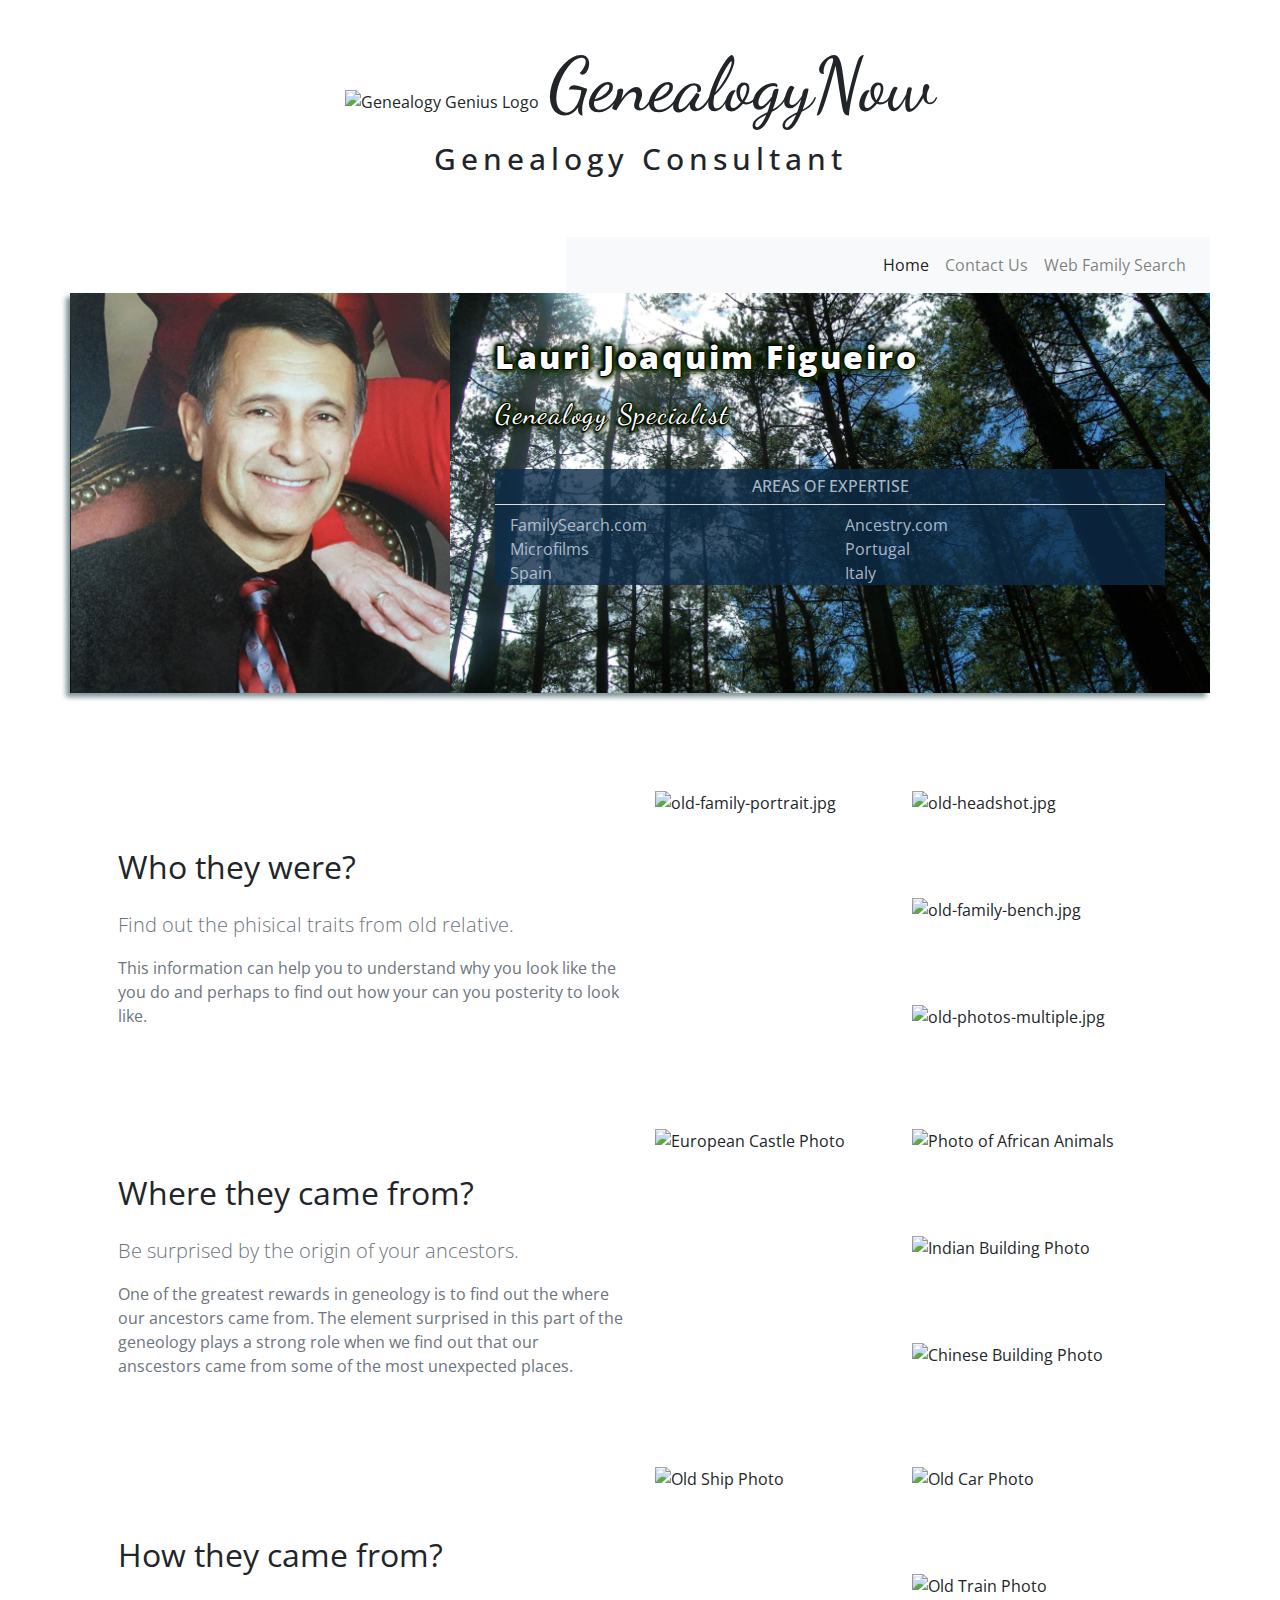
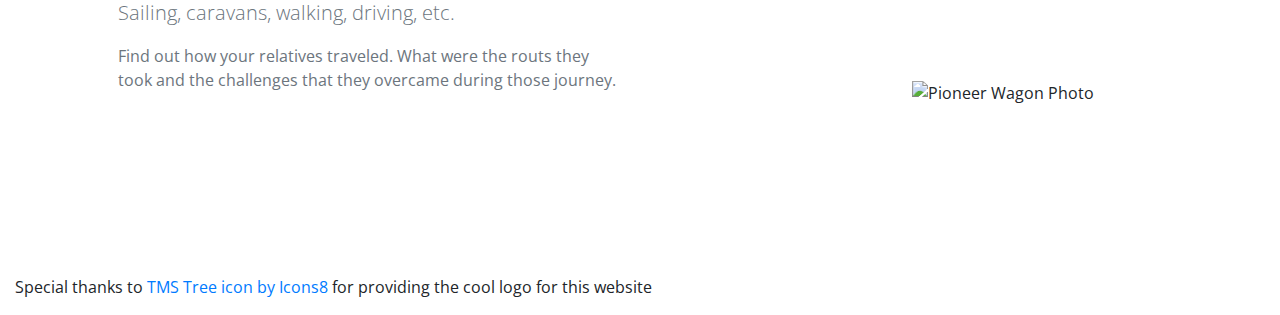
==== commit 2feab4c1: "Added 'Joaquim' to the homepage and margin below name and title" ====
--- a/index.html
+++ b/index.html
@@ -10,104 +10,109 @@
       crossorigin="anonymous"
     />
     <link rel="stylesheet" href="assets/css/style.css" />
-    <title>Geneology Consultant</title>
+    <title>Genealogy Consultant</title>
   </head>
 
   <body>
-
     <header id="title-div">
       <!-- log provided by https://icons8.com/icons/set/tree -->
       <img
+        alt="Genealogy Genius Logo"
         id="logo"
         src="https://img.icons8.com/ios-filled/50/000000/tms-tree.png"
       />
-      <h1 id="site-title">Genious</h1>
-      <h3 id="site-subtitle">Geneology Consultant</h3>
+      <h1 id="site-title">GenealogyNow</h1>
+      <h3 id="site-subtitle">Genealogy Consultant</h3>
     </header>
     <!-- navigator from bootstrap-->
-    <div class="container">
-    <div class="row">
-    <div class="col-12 col-md-7  ml-auto">
-    <nav class="navbar navbar-expand-md navbar-light bg-light">
-      <button
-        class="navbar-toggler"
-        type="button"
-        data-toggle="collapse"
-        data-target="#navbarSupportedContent"
-        aria-controls="navbarSupportedContent"
-        aria-expanded="false"
-        aria-label="Toggle navigation"
-      >
-        <span class="navbar-toggler-icon"></span>
-      </button>
-
-      <div class="collapse navbar-collapse" id="navbarSupportedContent">
-        <ul class="navbar-nav ml-auto">
-          <li class="nav-item active">
-            <a class="nav-link" href="#"
-              >Home <span class="sr-only">(current)</span></a
+    <div class="container" style="padding-right: 0px;">
+      <div class="row">
+        <div class="col-12 col-md-7 ml-auto">
+          <nav class="navbar navbar-expand-md navbar-light bg-light">
+            <button
+              class="navbar-toggler"
+              type="button"
+              data-toggle="collapse"
+              data-target="#navbarSupportedContent"
+              aria-controls="navbarSupportedContent"
+              aria-expanded="false"
+              aria-label="Toggle navigation"
             >
-          </li>
-          <li class="nav-item">
-            <a class="nav-link" href="contact.html">Contact Us</a>
-          </li>
-          <li class="nav-item">
-            <a class="nav-link " href="geniusSearch.html">Web Family Search</a>
-          </li>
-        </ul>
-        
+              <span class="navbar-toggler-icon"></span>
+            </button>
+
+            <div class="collapse navbar-collapse" id="navbarSupportedContent">
+              <ul class="navbar-nav ml-auto">
+                <li class="nav-item active">
+                  <a class="nav-link" href="index.html"
+                    >Home <span class="sr-only">(current)</span></a
+                  >
+                </li>
+                <li class="nav-item">
+                  <a class="nav-link" href="contact.html">Contact Us</a>
+                </li>
+                <li class="nav-item">
+                  <a
+                    class="nav-link"
+                    href="geniusSearch.html"
+                    data-toggle="tooltip"
+                    data-placement="top"
+                    title="Find out what kind of information related to your family is available online"
+                    >Web Family Search</a
+                  >
+                </li>
+              </ul>
+            </div>
+          </nav>
+        </div>
       </div>
-    </nav>
-	</div>
-	</div>
-	</div>
+    </div>
     <!-- END navigator -->
 
     <!-- cover -->
     <div class="container">
       <div class="row cover">
-        <div class="d-none col-md-4 genious-img"></div>
+        <div class="d-none d-md-block col-md-4 genious-img"></div>
         <!-- This is the beggining of the everthing inside the tree image -->
         <div class="col-12 col-md-8 genious-intro banner">
           <!-- This is include title subtitle and speciaty table -->
           <div class="covercontent">
             <div class="row cover-title-subtitle d-inline-block">
-              <h2>John F. Smith</h2>
-              <h3>Geneology Specialist</h3>
-            </div>
-           
-
-		<div class="cover-table">
-			<h6>Areas of Expertise</h6>
-		
-			<div class="container text-center text-sm-left">
-				<div class="row">
-					<div class="col-sm-6">
-						FamilySearch.com
-					</div>
-					<div class="col-sm-6">
-						Ancestry.com
-					</div>
-				</div>
-		
-				<div class="row">
-					<div class="col-sm-6">
-						Microfilms
-					</div>
-					<div class="col-sm-6">
-						Portugal
-					</div>
-				</div>
-				<div class="row">
-					<div class="col-sm-6">
-						Spain
-					</div>
-					<div class="col-sm-6">
-						Italy
-					</div>
-				</div>
-			</div>
-		</div>
+              <h2>Lauri Joaquim Figueiro</h2>
+              <h3>Genealogy Specialist</h3>
+            </div>
+
+            <div class="cover-table">
+              <h6>Areas of Expertise</h6>
+
+              <div class="container text-center text-sm-left">
+                <div class="row">
+                  <div class="col-sm-6">
+                    FamilySearch.com
+                  </div>
+                  <div class="col-sm-6">
+                    Ancestry.com
+                  </div>
+                </div>
+
+                <div class="row">
+                  <div class="col-sm-6">
+                    Microfilms
+                  </div>
+                  <div class="col-sm-6">
+                    Portugal
+                  </div>
+                </div>
+                <div class="row">
+                  <div class="col-sm-6">
+                    Spain
+                  </div>
+                  <div class="col-sm-6">
+                    Italy
+                  </div>
+                </div>
+              </div>
+            </div>
           </div>
           <!-- END of This is include title subtitle and speciaty table -->
         </div>
@@ -117,168 +122,186 @@
     <!-- end cover -->
 
     <!-- QUESTIONS this part of the code was taken and modified from https://mdbootstrap.com/snippets/jquery/marta-szymanska/1374185#js-tab-view -->
-	<div class="container my-5 px-5 pt-5 pb-4 z-depth-1">
-		<!--Section: Content-->
-		<section class="dark-grey-text">
-			<!-- Who question -->
-			<div class="row align-items-center">
-				<div class="col-lg-6 mb-4">
-					<h2 class="font-weight-normal mb-4">Who they were?</h2>
-					<p class="lead text-muted">
-						Find out the phisical traits from old relative.
-					</p>
-					<p class="text-muted">
-						This information can help you to understand why you look like the
-						you do and perhaps to find out how your can you posterity to look
-						like.
-					</p>
-				</div>
-	
-				<div class="col-lg-6 mb-4">
-					<div id="mdb-lightbox-ui"></div>
-	
-					<div class="d-grid mdb-lightbox">
-						<figure class="item">
-	
-							<img id="mainImg1"
-	                    src="assets/images/old-family-portrait.jpg"
-	                    alt="old-family-portrait.jpg"
-	                  />
-							</figure>
-							<figure class="item">
-								<img class="smallImg1"
-	                    src="assets/images/old-headshot.jpg"
-	                    alt="old-headshot.jpg"
-	                  />
-							</figure>
-								<figure class="item">
-									<img class="smallImg1"
-	                    src="assets/images/old-family-bench.jpg"
-	                    alt="old-family-bench.jpg"
-	                  />
-							</figure>
-									<figure class="item">
-										<img class="smallImg1"
-	                    src="assets/images/old-photos-multiple.jpg"
-	                    alt="old-photos-multiple.jpg"
-	                  />
-							</figure>
-					</div>
-				</div>
-			</div>
-			<!--  Where question-->
-			<div class="row align-items-center">
-	
-				<div class="col-lg-6 mb-4">
-					<h2 class="font-weight-normal mb-4">Where they came from?</h2>
-					<p class="lead text-muted">
-						Be surprised by the origin of your ancestors.
-					</p>
-					<p class="text-muted">
-						One of the greatest rewards in geneology is to find out the where
-						our ancestors came from. The element surprised in this part of the
-						geneology plays a strong role when we find out that our anscestors
-						came from some of the most unexpected places.
-					</p>
-				</div>
-	
-				<div class="col-lg-6 mb-4">
-					<div id="mdb-lightbox-ui-2"></div>
-	
-					<div class="d-grid mdb-lightbox">
-						<figure class="item">
-							<img id="mainImg2"
-	                    src="assets/images/where_castle.jpg"
-	                    alt="European Castle Photo"
-	                  />
-							</figure>
-							<figure class="item">
-								<img class="smallImg2"
-	                    src="assets/images/where_africa.jpg"
-	                    alt="Photo of African Animals"
-	                  />
-							</figure>
-								<figure class="item">
-									<img class="smallImg2"
-	                    src="assets/images/where_india.jpg"
-	                    alt="Indian Building Photo"
-	                  />
-							</figure>
-									<figure class="item ">
-										<img
-	                    class="smallImg2"
-	                    src="assets/images/where_china.jpg"
-	                    alt="Chinese Building Photo"
-	                  />
-							</figure>
-					</div>
-				</div>
-	
-	
-			</div>
-			<!-- How they came from question -->
-			<div class="row align-items-center">
-				<div class="col-lg-6 mb-4">
-					<h2 class="font-weight-normal mb-4">How they came from?</h2>
-					<p class="lead text-muted">
-						Sailing, caravans, walking, driving, etc.
-					</p>
-					<p class="text-muted">
-						Find out how your relatives traveled. What were the routs they
-						took and the challenges that they overcame during those journey.
-					</p>
-				</div>
-	
-				<div class="col-lg-6 mb-4">
-					<div id="mdb-lightbox-ui-3"></div>
-	
-					<div class="d-grid mdb-lightbox">
-						<figure class="item">
-							<img id="mainImg3" src="assets/images/how-ship.jpg" alt="Old Ship Photo" />
-							</figure>
-							<figure class="item">
-								<img  class="smallImg3" src="assets/images/how-car.jpg" alt="Old Car Photo" />
-							</figure>
-								<figure class="item">
-									<img class="smallImg3"
-	                    src="assets/images/how-train.jpg"
-	                    alt="Old Train Photo"
-	                  />
-							</figure>
-									<figure class="item">
-										<img class="smallImg3"
-	                    src="assets/images/how-wagon.jpg"
-	                    alt="Pioneer Wagon Photo"
-	                  />
-							</figure>
-					</div>
-				</div>
-			</div>
-		</section>
-		<!--Section: Content-->
-	</div>
+    <div class="container my-5 px-5 pt-5 pb-4 z-depth-1">
+      <!--Section: Content-->
+      <section class="dark-grey-text">
+        <!-- Who question -->
+        <div class="row align-items-center">
+          <div class="col-lg-6 mb-4">
+            <h2 class="font-weight-normal mb-4">Who they were?</h2>
+            <p class="lead text-muted">
+              Find out the phisical traits from old relative.
+            </p>
+            <p class="text-muted">
+              This information can help you to understand why you look like the
+              you do and perhaps to find out how your can you posterity to look
+              like.
+            </p>
+          </div>
+
+          <div class="col-lg-6 mb-4">
+            <div id="mdb-lightbox-ui"></div>
+
+            <div class="d-grid mdb-lightbox">
+              <figure class="item">
+                <img
+                  id="mainImg1"
+                  src="assets/images/old-family-portrait.jpg"
+                  alt="old-family-portrait.jpg"
+                />
+              </figure>
+              <figure class="item">
+                <img
+                  class="smallImg1"
+                  src="assets/images/old-headshot.jpg"
+                  alt="old-headshot.jpg"
+                />
+              </figure>
+              <figure class="item">
+                <img
+                  class="smallImg1"
+                  src="assets/images/old-family-bench.jpg"
+                  alt="old-family-bench.jpg"
+                />
+              </figure>
+              <figure class="item">
+                <img
+                  class="smallImg1"
+                  src="assets/images/old-photos-multiple.jpg"
+                  alt="old-photos-multiple.jpg"
+                />
+              </figure>
+            </div>
+          </div>
+        </div>
+        <!--  Where question-->
+        <div class="row align-items-center">
+          <div class="col-lg-6 mb-4">
+            <h2 class="font-weight-normal mb-4">Where they came from?</h2>
+            <p class="lead text-muted">
+              Be surprised by the origin of your ancestors.
+            </p>
+            <p class="text-muted">
+              One of the greatest rewards in geneology is to find out the where
+              our ancestors came from. The element surprised in this part of the
+              geneology plays a strong role when we find out that our anscestors
+              came from some of the most unexpected places.
+            </p>
+          </div>
+
+          <div class="col-lg-6 mb-4">
+            <div id="mdb-lightbox-ui-2"></div>
+
+            <div class="d-grid mdb-lightbox">
+              <figure class="item">
+                <img
+                  id="mainImg2"
+                  src="assets/images/where_castle.jpg"
+                  alt="European Castle Photo"
+                />
+              </figure>
+              <figure class="item">
+                <img
+                  class="smallImg2"
+                  src="assets/images/where_africa.jpg"
+                  alt="Photo of African Animals"
+                />
+              </figure>
+              <figure class="item">
+                <img
+                  class="smallImg2"
+                  src="assets/images/where_india.jpg"
+                  alt="Indian Building Photo"
+                />
+              </figure>
+              <figure class="item">
+                <img
+                  class="smallImg2"
+                  src="assets/images/where_china.jpg"
+                  alt="Chinese Building Photo"
+                />
+              </figure>
+            </div>
+          </div>
+        </div>
+        <!-- How they came from question -->
+        <div class="row align-items-center">
+          <div class="col-lg-6 mb-4">
+            <h2 class="font-weight-normal mb-4">How they came from?</h2>
+            <p class="lead text-muted">
+              Sailing, caravans, walking, driving, etc.
+            </p>
+            <p class="text-muted">
+              Find out how your relatives traveled. What were the routs they
+              took and the challenges that they overcame during those journey.
+            </p>
+          </div>
+
+          <div class="col-lg-6 mb-4">
+            <div id="mdb-lightbox-ui-3"></div>
+
+            <div class="d-grid mdb-lightbox">
+              <figure class="item">
+                <img
+                  id="mainImg3"
+                  src="assets/images/how-ship.jpg"
+                  alt="Old Ship Photo"
+                />
+              </figure>
+              <figure class="item">
+                <img
+                  class="smallImg3"
+                  src="assets/images/how-car.jpg"
+                  alt="Old Car Photo"
+                />
+              </figure>
+              <figure class="item">
+                <img
+                  class="smallImg3"
+                  src="assets/images/how-train.jpg"
+                  alt="Old Train Photo"
+                />
+              </figure>
+              <figure class="item">
+                <img
+                  class="smallImg3"
+                  src="assets/images/how-wagon.jpg"
+                  alt="Pioneer Wagon Photo"
+                />
+              </figure>
+            </div>
+          </div>
+        </div>
+      </section>
+      <!--Section: Content-->
+    </div>
     <!-- END - QUESTIONS -->
 
-    <p>
+    <p style="margin-left: 15px;">
       Special thanks to
       <a href="https://icons8.com/icon/34828/tms-tree"
         >TMS Tree icon by Icons8</a
       >
       for providing the cool logo for this website
     </p>
+
+	<script src="https://code.jquery.com/jquery-3.5.1.slim.js"
+		integrity="sha256-DrT5NfxfbHvMHux31Lkhxg42LY6of8TaYyK50jnxRnM=" crossorigin="anonymous"></script>
+	<script src="https://code.jquery.com/ui/1.12.1/jquery-ui.js"></script>
+	<script src="https://cdn.jsdelivr.net/npm/popper.js@1.16.1/dist/umd/popper.min.js"
+		integrity="sha384-9/reFTGAW83EW2RDu2S0VKaIzap3H66lZH81PoYlFhbGU+6BZp6G7niu735Sk7lN" crossorigin="anonymous">
+	</script>
+	<script src="https://stackpath.bootstrapcdn.com/bootstrap/4.5.2/js/bootstrap.min.js"
+		integrity="sha384-B4gt1jrGC7Jh4AgTPSdUtOBvfO8shuf57BaghqFfPlYxofvL8/KUEfYiJOMMV+rV" crossorigin="anonymous">
+	</script>
+	
+	<script src="assets/js/jquery.js"></script>
+	<script>
+		$(function () {
+	      $('[data-toggle="tooltip"]').tooltip();
+	    });
+	</script>
   </body>
 
-<script src="https://code.jquery.com/jquery-3.5.1.slim.min.js"
-	integrity="sha384-DfXdz2htPH0lsSSs5nCTpuj/zy4C+OGpamoFVy38MVBnE+IbbVYUew+OrCXaRkfj" crossorigin="anonymous">
-</script>
-<script src="https://cdn.jsdelivr.net/npm/popper.js@1.16.1/dist/umd/popper.min.js"
-	integrity="sha384-9/reFTGAW83EW2RDu2S0VKaIzap3H66lZH81PoYlFhbGU+6BZp6G7niu735Sk7lN" crossorigin="anonymous">
-</script>
-<script src="https://stackpath.bootstrapcdn.com/bootstrap/4.5.2/js/bootstrap.min.js"
-	integrity="sha384-B4gt1jrGC7Jh4AgTPSdUtOBvfO8shuf57BaghqFfPlYxofvL8/KUEfYiJOMMV+rV" crossorigin="anonymous">
-</script>
-<script src="https://code.jquery.com/jquery-3.2.1.js" integrity="sha256-DZAnKJ/6XZ9si04Hgrsxu/8s717jcIzLy3oi35EouyE="
-	crossorigin="anonymous"></script>
-<script src="assets/js/jquery.js"></script>
-
+  
 </html>
--- a/assets/css/style.css
+++ b/assets/css/style.css
@@ -1,69 +1,200 @@
-/* all classess and ids that ends with "...-c" are custom made by developer  */
-
-/* --------------------------------cover. banner and menu navigation */
-
-
-  html,
-  body,
-  header,
-  .view {
-    height: 600px;
-  }
-
-  @media (max-width: 740px) {
-    html,
-    body,
-    header,
-    .view {
-      height: 1000px;
-    }
-  }
-  @media (min-width: 800px) and (max-width: 850px) {
-    html,
-    body,
-    header,
-    .view {
-      height: 600px;
-    }
-  }
-
- 
-
-  .btn .fa {
-    margin-left: 3px;
-  }
-
-  .top-nav-collapse {
-    background-color: #424f95 !important;
-  }
-
-  .navbar:not(.top-nav-collapse) {
-    background: transparent !important;
-  }
-
-  @media (max-width: 991px) {
-   .navbar:not(.top-nav-collapse) {
-    background: #424f95 !important;
-   }
-  }
-
-  .btn-white {
-    color: black !important;
-  }
-
-  h6 {
-    line-height: 1.7;
-  }
-
-  .rgba-gradient {
-    background: -moz-linear-gradient(45deg, rgba(42, 27, 161, 0.7), rgba(29, 210, 177, 0.7) 100%);
-    background: -webkit-linear-gradient(45deg, rgba(42, 27, 161, 0.7), rgba(29, 210, 177, 0.7) 100%);
-    background: -webkit-gradient(linear, 45deg, from(rgba(42, 27, 161, 0.7)), to(rgba(29, 210, 177, 0.7)));
-    background: -o-linear-gradient(45deg, rgba(42, 27, 161, 0.7), rgba(29, 210, 177, 0.7) 100%);
-    background: linear-gradient(to 45deg, rgba(42, 27, 161, 0.7), rgba(29, 210, 177, 0.7) 100%);
-  }
-
-.cover-content-c{
-    margin-top: 60px;
-}
-/* --------------------------------cover. banner and menu navigation */+/*  --------------------------- ---------------------------font for tittle subtitle*/
+@import url("https://fonts.googleapis.com/css2?family=Dancing+Script:wght@500&display=swap");
+
+/*  --------------------------- ---------------------------Fonts for website */
+@import url("https://fonts.googleapis.com/css2?family=Open+Sans&display=swap");
+
+body {
+  font-family: "Open Sans", sans-serif;
+}
+
+#title-div {
+  text-align: center;
+}
+
+#logo {
+  height: 75px;
+  vertical-align: text-bottom;
+}
+
+#site-title {
+  font-family: "Dancing Script", cursive;
+  font-size: 75px;
+  display: inline-block;
+  margin-top: 40px;
+  padding-left: 5px;
+  margin-bottom: 10px;
+}
+
+#site-subtitle {
+  font-size: 30px;
+  margin-top: 1px;
+  margin-bottom: 60px;
+  letter-spacing: 5px;
+}
+
+/*  --------------------------- --------------------------- Heading */
+
+header a:hover {
+  text-decoration: none;
+  color: black;
+}
+
+header a {
+  color: black;
+}
+
+/*  --------------------------- --------------------------- Banner or cover */
+
+.cover {
+  height: 400px;
+  box-shadow: -4px 4px 5px #7d9295;
+}
+.genious-img {
+  background: url(../images/genious_pic.png);
+  background-position: center center;
+  background-size: cover;
+}
+.banner {
+  background-image: url("../images/cover-trees.jpg");
+  background-repeat: no-repeat;
+  background-position: center center;
+  background-size: cover;
+}
+
+.covercontent {
+  margin: 30px;
+}
+
+.cover-title-subtitle {
+  color: white;
+  display: block;
+  padding: 15px;
+}
+
+.cover-title-subtitle h2 {
+  letter-spacing: 2.5px;
+  text-shadow: -2px -2px 3px black, 0 1px black, 1px 0 black, 0 -1px black,
+    0px 0px 10px rgb(23, 51, 6), 0px 0px 10px rgb(23, 51, 6),
+    0px 0px 10px rgb(23, 51, 6), 0px 0px 5px rgb(23, 51, 6),
+    0px 0px 5px rgb(23, 51, 6), 0px 0px 5px rgb(23, 51, 6),
+    0px 0px 5px rgb(23, 51, 6), 0px 0px 2.5px rgb(23, 51, 6),
+    0px 0px 2.5px rgb(23, 51, 6);
+  font-weight: 900;
+  margin-bottom: 22px;
+}
+
+.cover-title-subtitle h3 {
+  letter-spacing: 1.75px;
+  font-family: "Dancing Script", cursive;
+  text-shadow: -2px 2px 2px black, 0 1px black, 1px 0 black, 0 -1px black,
+    0px 0px 10px rgb(23, 51, 6), 0px 0px 10px rgb(23, 51, 6),
+    0px 0px 10px rgb(23, 51, 6), 0px 0px 5px rgb(23, 51, 6),
+    0px 0px 5px rgb(23, 51, 6), 0px 0px 2.5px rgb(23, 51, 6),
+    0px 0px 2.5px rgb(23, 51, 6);
+    margin-bottom: 22px;
+}
+
+/* ---------------------------Cover table */
+
+.cover-table {
+  background-color: rgb(13 44 73 / 80%);
+  color: rgb(209 221 232 / 0.8);
+}
+
+table {
+  border-collapse: collapse;
+  width: 100%;
+}
+
+td {
+  text-align: left;
+  padding: 8px;
+}
+
+.cover-table h6 {
+  border-bottom: 1px solid #dddddd;
+  text-align: center;
+  padding: 8px;
+  text-transform: uppercase;
+}
+
+.cover-table td {
+  color: rgb(209 221 232 / 0.9);
+}
+
+/*  --------------------------- --------------------------- Questions Section */
+
+.d-grid {
+  display: grid;
+  grid-template-columns: repeat(2, 1fr);
+  grid-auto-rows: 100px;
+  grid-gap: 7px;
+}
+
+.item {
+  position: relative;
+}
+
+.item:nth-child(1) {
+  grid-column: 1 / 2;
+  grid-row: 1 / 4;
+}
+
+.item:nth-child(2) {
+  grid-column: 2;
+  grid-row: 0 / 3;
+}
+
+.item:nth-child(3) {
+  grid-column: 2;
+  grid-row: 2 / 3;
+}
+
+.item:nth-child(4) {
+  grid-column: 2;
+  grid-row: 3 / 3;
+}
+
+.item a {
+  position: absolute;
+  left: 0;
+  right: 0;
+  bottom: 0;
+  top: 0;
+  overflow: hidden;
+}
+
+.item img {
+  height: 100%;
+  width: 100%;
+  object-fit: cover;
+}
+
+.smallImg1,
+.smallImg2,
+.smallImg3 {
+  cursor: zoom-in;
+}
+
+/* ---------------------------Search Page */
+
+.bk-img-search {
+  height: 400px;
+  width: 600px;
+  margin: 0 auto;
+
+  background-image: url("../images/search-bk-image.jpg");
+  background-repeat: no-repeat;
+  background-position: center center;
+  background-size: cover;
+}
+
+.search-div {
+  border-top: 1px solid rgba(0, 0, 0, 0.1);
+  padding-top: 50px;
+}
+
+.search-div h5 {
+  font-weight: bold;
+}
